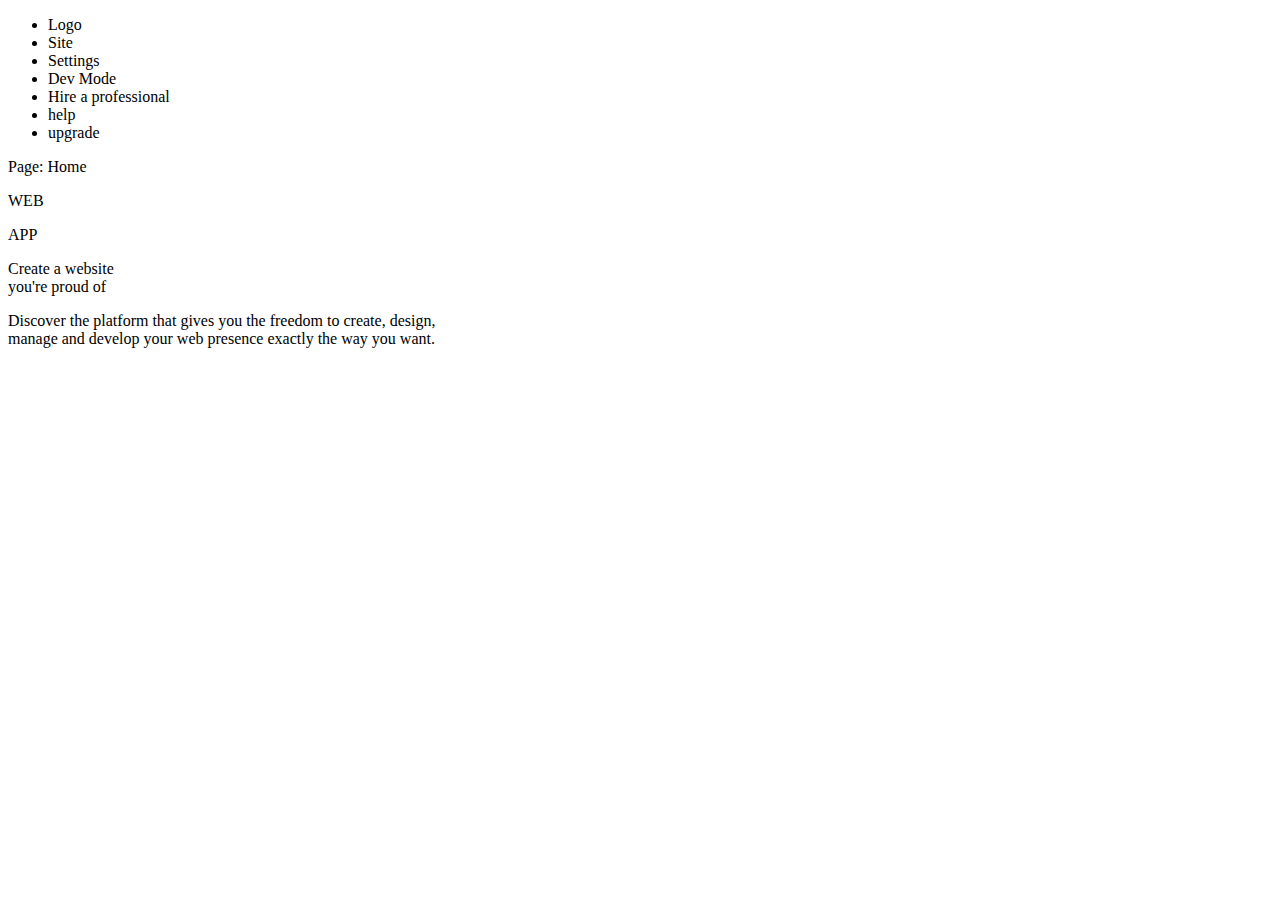
==== templates/design.html @ 8336cf28 "updated" ====
<!DOCTYPE html>
<html lang="en">

<head>
    <meta charset="UTF-8">
    <meta http-equiv="X-UA-Compatible" content="IE=edge">
    <meta name="viewport" content="width=device-width, initial-scale=1.0">
    <link rel="stylesheet" href="Styles/design.css">
    <title>Document</title>
</head>

<body>
    <header>
        <nav>
            <ul>
                <li>
                    <script src="https://cdn.lordicon.com/lusqsztk.js"></script>
                    <lord-icon src="https://cdn.lordicon.com/keogyrep.json" trigger="loop" colors="primary:black"
                        style="width:25px;height:25px">
                    </lord-icon>Logo
                </li>
                <li>Site</li>
                <li>Settings</li>
                <li>Dev Mode</li>
                <li>Hire a professional</li>
                <li>help</li>
                <li>upgrade</li>
            </ul>
        </nav>
        <section class="info-tape">
            <!-- <h2>Let’s make an impact together to stand with the people of Ukraine.
                Show Support</h2> -->
            <div>
                <p>Page: Home</p>
                <script src="https://cdn.lordicon.com/lusqsztk.js"></script>
                <lord-icon src="https://cdn.lordicon.com/xhdhjyqy.json" trigger="loop-on-hover"
                    style="width:20px;height:20px;">
                </lord-icon>
            </div>
            <div>
                <p>WEB </p> <p> APP</p>
            </div>
        </section>
    </header>



    <main>
        <section>
            <p class="cap">Create a website <br> you're proud of</p>
            <p class="desc-text">Discover the platform that gives you the freedom to create, design,<br>
                manage and develop your web presence exactly the way you want.</p>
        </section>


    </main>



    <footer>

    </footer>



    <script src="JavaScript/design.js"></script>
    <script src="JavaScript/jquery-3.6.0.js"></script>
</body>

</html>
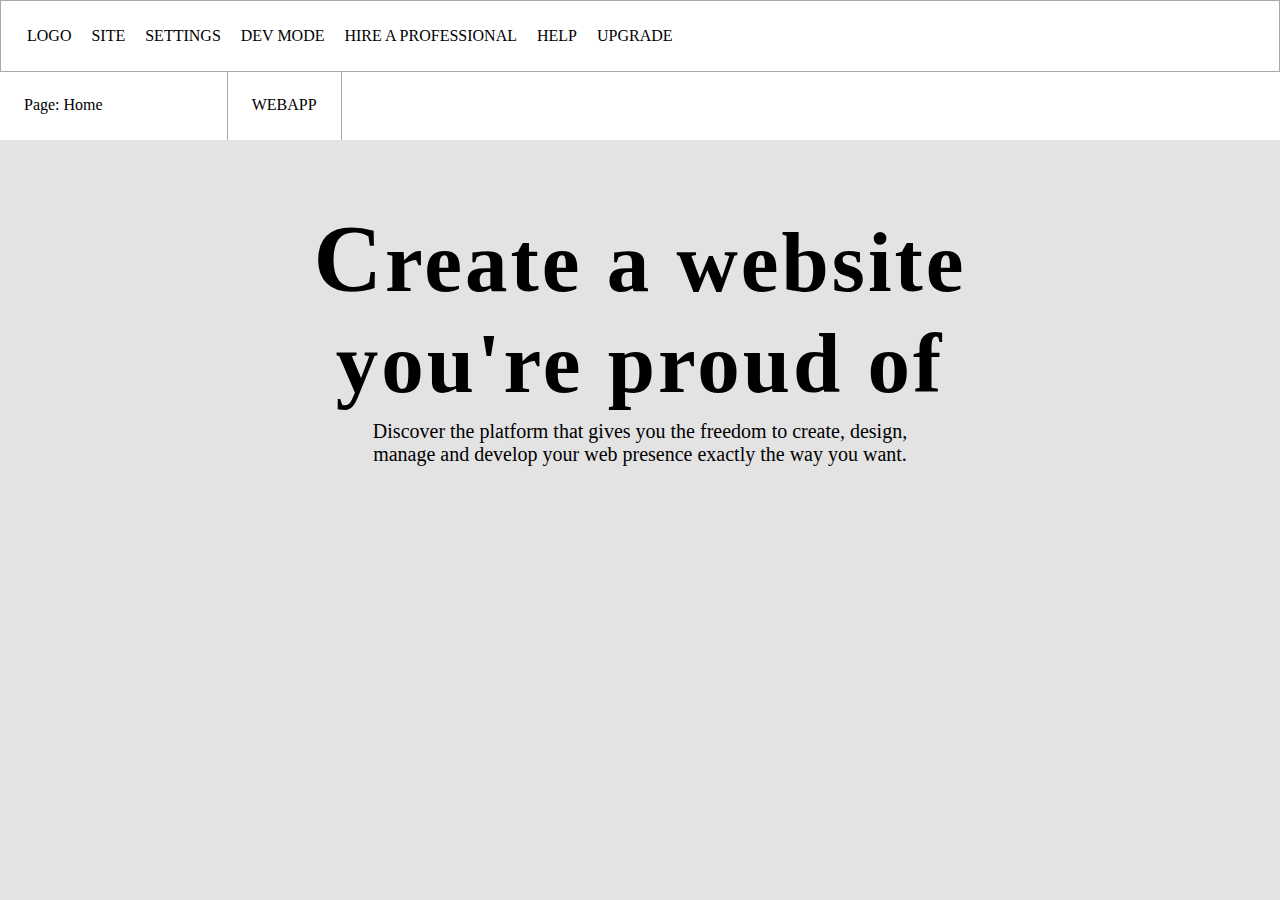
==== commit 3f6d5dc5: "8 updates" ====
--- a/templates/design.html
+++ b/templates/design.html
@@ -5,7 +5,7 @@
     <meta charset="UTF-8">
     <meta http-equiv="X-UA-Compatible" content="IE=edge">
     <meta name="viewport" content="width=device-width, initial-scale=1.0">
-    <link rel="stylesheet" href="Styles/design.css">
+    <link rel="stylesheet" href="/static/CSS/design.css">
     <title>Document</title>
 </head>
 
--- a/static/CSS/design.css
+++ b/static/CSS/design.css
@@ -0,0 +1,69 @@
+*{
+    margin: 0px;
+    padding: 0px;
+}
+
+body{
+    background-color: #E3E3E3;
+}
+header nav{
+    background-color: white;
+    border: 1px solid rgb(170, 168, 168);
+}
+
+header nav ul{
+    display: flex;
+    padding: 16px;
+}
+
+
+header nav ul li{
+    list-style: none;
+    margin: 10px;
+    text-transform: uppercase;
+}
+
+.info-tape{
+    /* background-color: #1B285F; */
+    background-color: white;
+    color: black;
+    /* text-align: center; */
+    
+    display: flex;
+}
+
+.info-tape div{
+    display: flex;
+
+    padding: 24px;
+    border-right: 1px solid rgb(170, 168, 168);
+}
+
+.info-tape div lord-icon{
+    margin-left: 80px;
+    float:right;
+}
+
+
+
+
+
+main section{
+    text-align: center;
+    padding-top: 5%;
+}
+
+.cap{
+    font-size: 85px;
+    font-weight: bolder;
+    letter-spacing: 3px;
+}
+.cap::first-letter{
+    font-size: 95px;
+}
+
+
+.desc-text{
+    font-size: 20px;
+    margin: 8px;
+}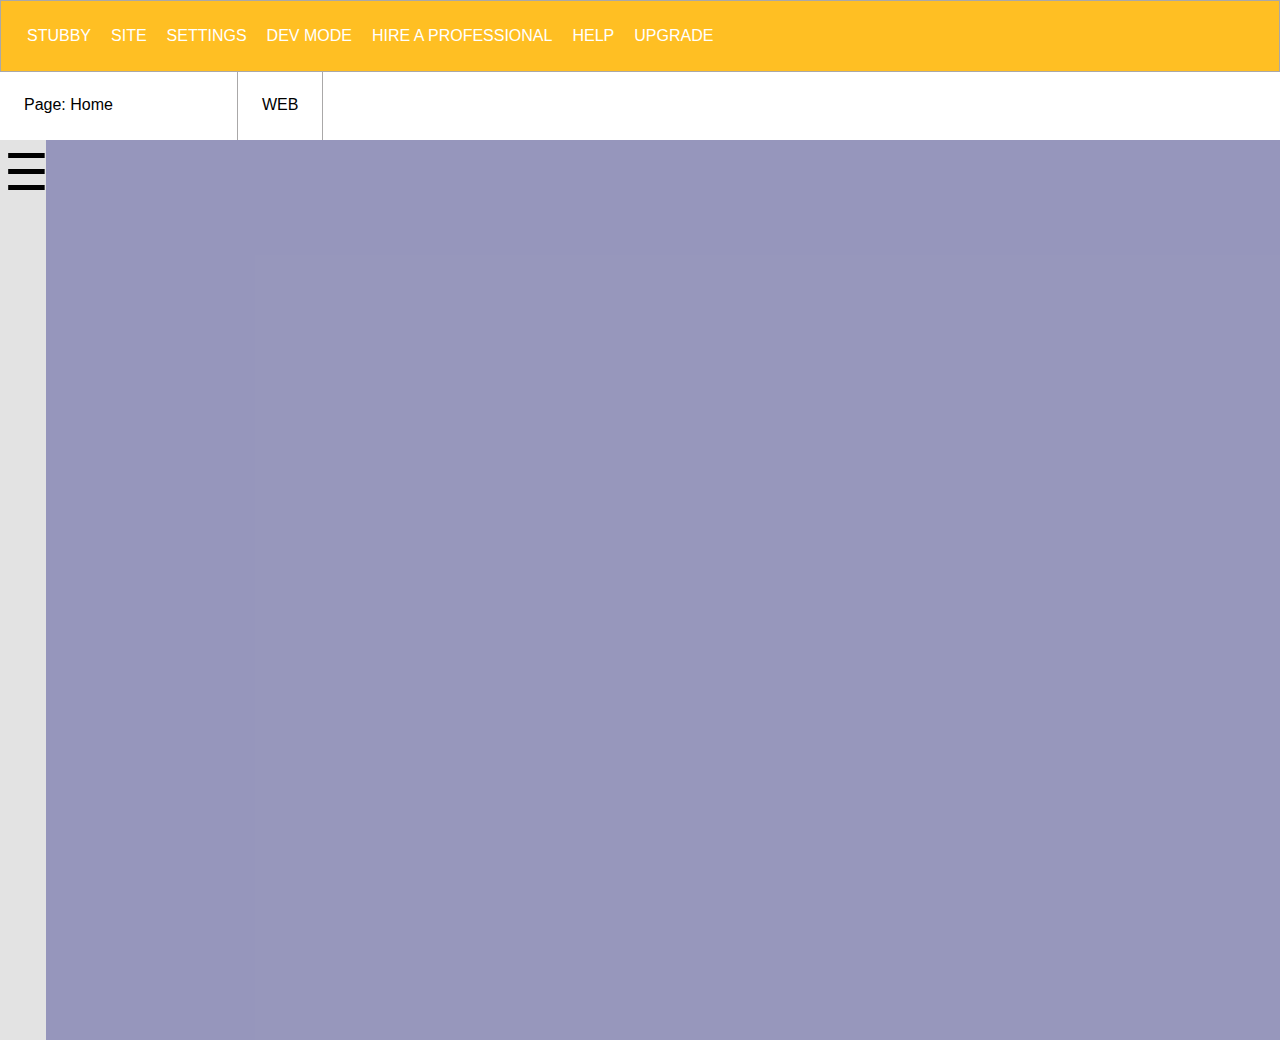
==== commit 9c6ba5fc: "updated" ====
--- a/templates/design.html
+++ b/templates/design.html
@@ -13,12 +13,7 @@
     <header>
         <nav>
             <ul>
-                <li>
-                    <script src="https://cdn.lordicon.com/lusqsztk.js"></script>
-                    <lord-icon src="https://cdn.lordicon.com/keogyrep.json" trigger="loop" colors="primary:black"
-                        style="width:25px;height:25px">
-                    </lord-icon>Logo
-                </li>
+                <li onclick="location.href='/'">STUBBY</li>
                 <li>Site</li>
                 <li>Settings</li>
                 <li>Dev Mode</li>
@@ -38,7 +33,8 @@
                 </lord-icon>
             </div>
             <div>
-                <p>WEB </p> <p> APP</p>
+                <p>WEB </p>
+                <!-- <p> APP</p> -->
             </div>
         </section>
     </header>
@@ -46,10 +42,27 @@
 
 
     <main>
+        <aside id="side-bar">
+            <div id="mySidenav" class="sidenav">
+                <a href="javascript:void(0)" class="closebtn" onclick="closeNav()">&times</a>
+                <a href="#">Nav Elements</a>
+                <a href="#">Elements</a>
+                <button class="dropdown-btn">Buttons
+                    <i class="fa fa-caret-down"></i>
+                </button>
+                <div class="dropdown-container">
+                    <a href="#" onclick="openNav()">Round Button</a>
+                    
+                    <a href="#">Link 2</a>
+                    <a href="#">Link 3</a>
+                </div>
+                <a href="#">Footer</a>
+
+            </div>
+            <span style="font-size:50px;cursor:pointer" onclick="openNav()">&#9776;</span>
+        </aside>
         <section>
-            <p class="cap">Create a website <br> you're proud of</p>
-            <p class="desc-text">Discover the platform that gives you the freedom to create, design,<br>
-                manage and develop your web presence exactly the way you want.</p>
+
         </section>
 
 
@@ -63,7 +76,7 @@
 
 
 
-    <script src="JavaScript/design.js"></script>
+    <script src="/static/js/design.js"></script>
     <script src="JavaScript/jquery-3.6.0.js"></script>
 </body>
 
--- a/static/CSS/design.css
+++ b/static/CSS/design.css
@@ -1,69 +1,154 @@
-*{
+* {
     margin: 0px;
     padding: 0px;
 }
 
-body{
+body {
     background-color: #E3E3E3;
+    font-family: "Lato", sans-serif;
 }
-header nav{
-    background-color: white;
+
+header nav {
+    background-color: #ffbf23;
+    color: white;
     border: 1px solid rgb(170, 168, 168);
 }
 
-header nav ul{
+header nav ul {
     display: flex;
     padding: 16px;
 }
 
 
-header nav ul li{
+header nav ul li {
     list-style: none;
+    cursor: pointer;
     margin: 10px;
     text-transform: uppercase;
 }
 
-.info-tape{
+.info-tape {
     /* background-color: #1B285F; */
     background-color: white;
     color: black;
     /* text-align: center; */
-    
+
     display: flex;
 }
 
-.info-tape div{
+.info-tape div {
     display: flex;
 
     padding: 24px;
     border-right: 1px solid rgb(170, 168, 168);
 }
 
-.info-tape div lord-icon{
+.info-tape div lord-icon {
     margin-left: 80px;
-    float:right;
+    float: right;
 }
 
 
 
+main {
+    display: flex;
+    justify-content: space-between;
+}
+
+#side-bar {
+    width: 3%;
+    padding: 4px;
+    height: 823px;
+    /* background-color: white; */
+    /* margin-top: -50%; */
+}
+
+.sidenav {
+    height: 100%;
+    width: 0;
+    position: fixed;
+    z-index: 1;
+    top: 0;
+    left: 0;
+    background-color: white;
+    overflow-x: hidden;
+    transition: 0.5s;
+    padding-top: 45px;
+}
+
+/* Style the sidenav links and the dropdown button */
+.sidenav a,
+.dropdown-btn {
+    padding: 6px 8px 6px 16px;
+    text-decoration: none;
+    font-size: 20px;
+    color: #818181;
+    display: block;
+    border: none;
+    background: none;
+    width: 100%;
+    text-align: left;
+    cursor: pointer;
+    outline: none;
+}
+
+/* On mouse-over */
+.sidenav a:hover,
+.dropdown-btn:hover {
+    color: #f1f1f1;
+}
+
+/* Dropdown container (hidden by default). Optional: add a lighter background color and some left padding to change the design of the dropdown content */
+.dropdown-container {
+    display: none;
+    background-color: #ffbf23;
+    padding-left: 8px;
+}
+
+.fa{
+    color:black;
+}
 
 
-main section{
+.sidenav .closebtn {
+    position: absolute;
+    top: 0;
+    right: 25px;
+    font-size: 36px;
+    margin-left: 50px;
+}
+
+@media screen and (max-height: 450px) {
+    .sidenav {
+        padding-top: 15px;
+    }
+
+    .sidenav a {
+        font-size: 18px;
+    }
+}
+
+
+main section {
+    width: 97%;
+    height: 836px;
+    background-color: rgba(38, 38, 130, 0.405);
     text-align: center;
     padding-top: 5%;
 }
 
-.cap{
+.cap {
     font-size: 85px;
     font-weight: bolder;
     letter-spacing: 3px;
 }
-.cap::first-letter{
+
+.cap::first-letter {
     font-size: 95px;
 }
 
 
-.desc-text{
+.desc-text {
     font-size: 20px;
     margin: 8px;
 }